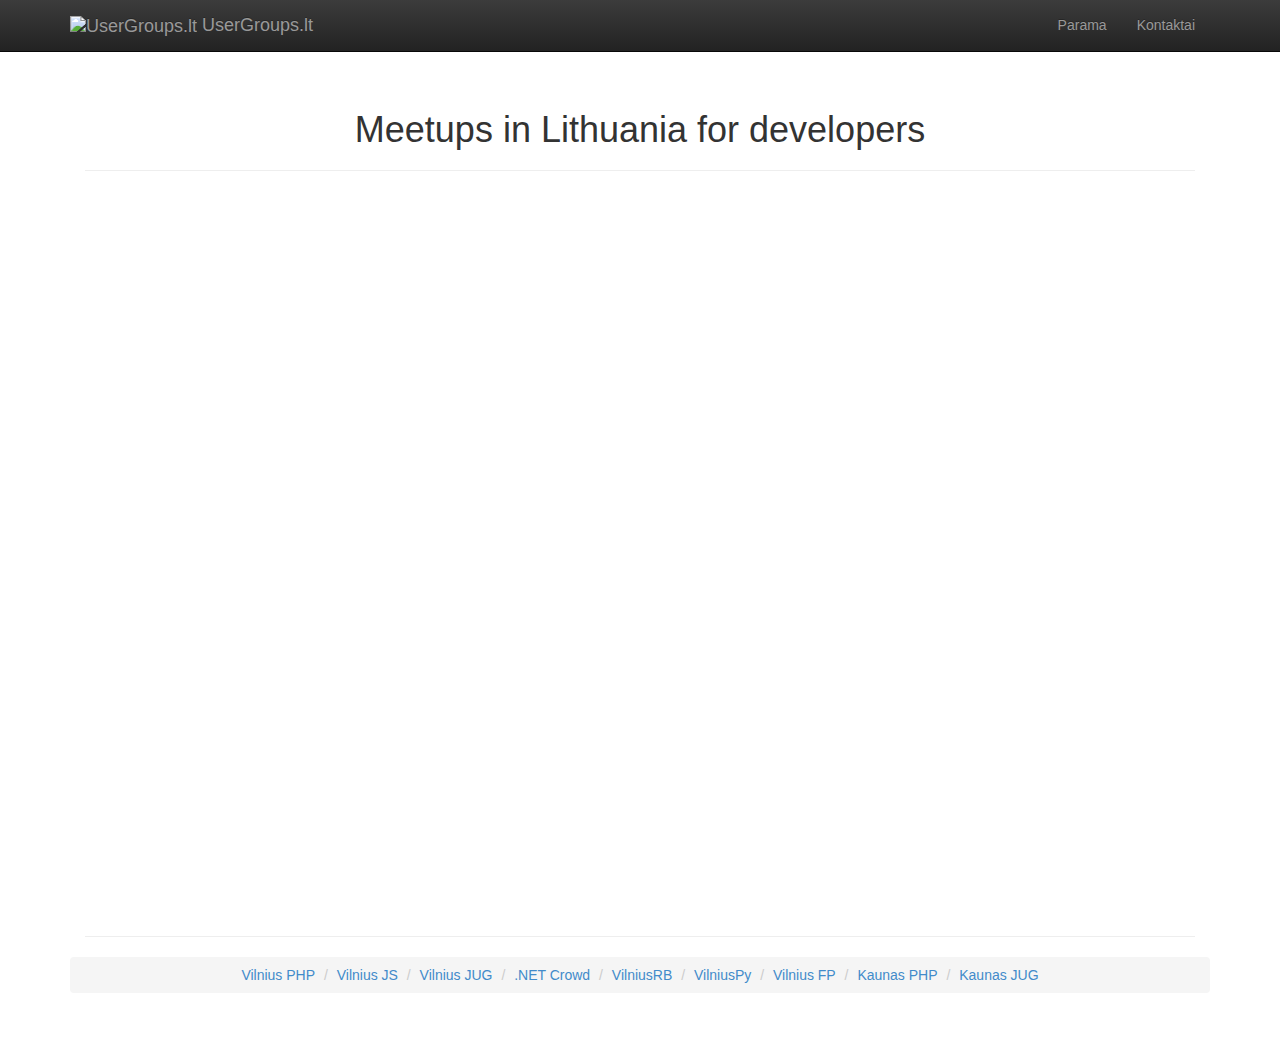
==== index.html @ 8ba3f747 ".NET Crowd link title updated." ====
<!DOCTYPE html>
<html lang="en">
  <head>
    <meta charset="utf-8">
    <meta http-equiv="X-UA-Compatible" content="IE=edge">
    <meta name="viewport" content="width=device-width, initial-scale=1.0">
    <meta name="description" content="">
    <meta name="author" content="">
    <link rel="shortcut icon" href="/images/favicon.png">

    <title>Usergroups.lt - meetups in Lithuania for developers</title>

    <!-- Bootstrap core CSS -->
    <link href="./css/bootstrap.min.css" rel="stylesheet">
    <link href="./css/bootstrap-theme.min.css" rel="stylesheet">
    <link href="./css/style.css" rel="stylesheet">

    <!-- HTML5 shim and Respond.js IE8 support of HTML5 elements and media queries -->
    <!--[if lt IE 9]>
      <script src="https://oss.maxcdn.com/libs/html5shiv/3.7.0/html5shiv.js"></script>
      <script src="https://oss.maxcdn.com/libs/respond.js/1.3.0/respond.min.js"></script>
    <![endif]-->
  </head>

  <body>

    <div class="navbar navbar-inverse navbar-fixed-top" role="navigation">
      <div class="container">
        <div class="navbar-header">
          <a class="navbar-brand" href="index.html"><img src="images/logo.png" alt="UserGroups.lt"/> UserGroups.lt</a>
        </div>
          <button type="button" class="navbar-toggle pull-right" data-toggle="collapse" data-target=".navbar-collapse">
              <span class="sr-only">Toggle navigation</span>
              <span class="icon-bar"></span>
              <span class="icon-bar"></span>
              <span class="icon-bar"></span>
          </button>
          <div class="collapse navbar-collapse">
              <ul class="nav navbar-nav pull-right">
                <li><a href="parama.html">Parama</a></li>
                <li><a href="kontaktai.html">Kontaktai</a></li>
              </ul>
          </div>
      </div>
    </div>

    <div class="container">

      <div class="starter-template">
        <h1>Meetups in Lithuania for developers</h1>

        <hr>
        <div class="row responsive-iframe-container">
          <iframe src="https://www.google.com/calendar/embed?showTitle=0&amp;showCalendars=0&amp;height=600&amp;wkst=2&amp;bgcolor=%23FFFFFF&amp;src=lhcua5pqdrhkbh6je851c3mefg%40group.calendar.google.com&amp;color=%23711616&amp;ctz=Europe%2FVilnius" style=" border-width:0 " width="800" height="600" frameborder="0" scrolling="no"></iframe>
        </div>
        <hr>

        <div class="row">
            <ol class="breadcrumb">
              <li><a href="http://vilniusphp.lt">Vilnius PHP</a></li>
              <li><a href="http://vilniusjs.lt">Vilnius JS</a></li>
              <li><a href="http://vilnius-jug.lt">Vilnius JUG</a></li>
              <li><a href="http://dotnetcrowd.lt">.NET Crowd</a></li>
              <li><a href="http://vilniusrb.lt">VilniusRB</a></li>
              <li><a href="http://vilniuspy.lt">VilniusPy</a></li>
              <li><a href="http://functionalvilnius.lt" title="Functional Vilnius">Vilnius FP</a></li>
              <li><a href="http://kaunasphp.lt">Kaunas PHP</a></li>
              <li><a href="http://kaunas-jug.lt">Kaunas JUG</a></li>
            </ol>
        </div>
      </div>

    </div><!-- /.container -->


    <!-- Bootstrap core JavaScript
    ================================================== -->
    <!-- Placed at the end of the document so the pages load faster -->
    <script src="https://code.jquery.com/jquery-1.10.2.min.js"></script>
    <script src="./js/bootstrap.min.js"></script>
    <script>
      (function(i,s,o,g,r,a,m){i['GoogleAnalyticsObject']=r;i[r]=i[r]||function(){
      (i[r].q=i[r].q||[]).push(arguments)},i[r].l=1*new Date();a=s.createElement(o),
      m=s.getElementsByTagName(o)[0];a.async=1;a.src=g;m.parentNode.insertBefore(a,m)
      })(window,document,'script','//www.google-analytics.com/analytics.js','ga');

      ga('create', 'UA-47124836-1', 'usergroups.lt');
      ga('send', 'pageview');

    </script>
  </body>
</html>
---- css/style.css ----
body {
  padding-top: 50px;
}
.starter-template {
  padding: 40px 15px;
  text-align: center;
}

.responsive-iframe-container iframe,   
.vresponsive-iframe-container object,  
.vresponsive-iframe-container embed{
    width: 990px;
    height: 720px;
}

@media (max-width: 1200px) {
  .responsive-iframe-container {
      position: relative;
      padding-bottom: 80%;
      padding-top: 30px;
      height: 0;
      overflow: hidden;
  }
  .responsive-iframe-container iframe,   
  .vresponsive-iframe-container object,  
  .vresponsive-iframe-container embed {
      position: absolute;
      top: 0;
      left: 0;
      width: 100%;
      height: 720px;
  }
}
@media (max-width: 990px) {
  .responsive-iframe-container {
      position: relative;
      padding-bottom: 100%;
      padding-top: 30px;
      height: 0;
      overflow: hidden;
  }
  .responsive-iframe-container iframe,   
  .vresponsive-iframe-container object,  
  .vresponsive-iframe-container embed {
      position: absolute;
      top: 0;
      left: 0;
      width: 100%;
      height: 100%;
  }
}

.navbar-header {
    float: left;
}
@media (min-width: 480px) {
    .navbar-toggle {
        display: none;
    }
    .navbar-collapse.collapse {
        display: block;
    }
}
.mid-container {
    margin-top: 50px;
}
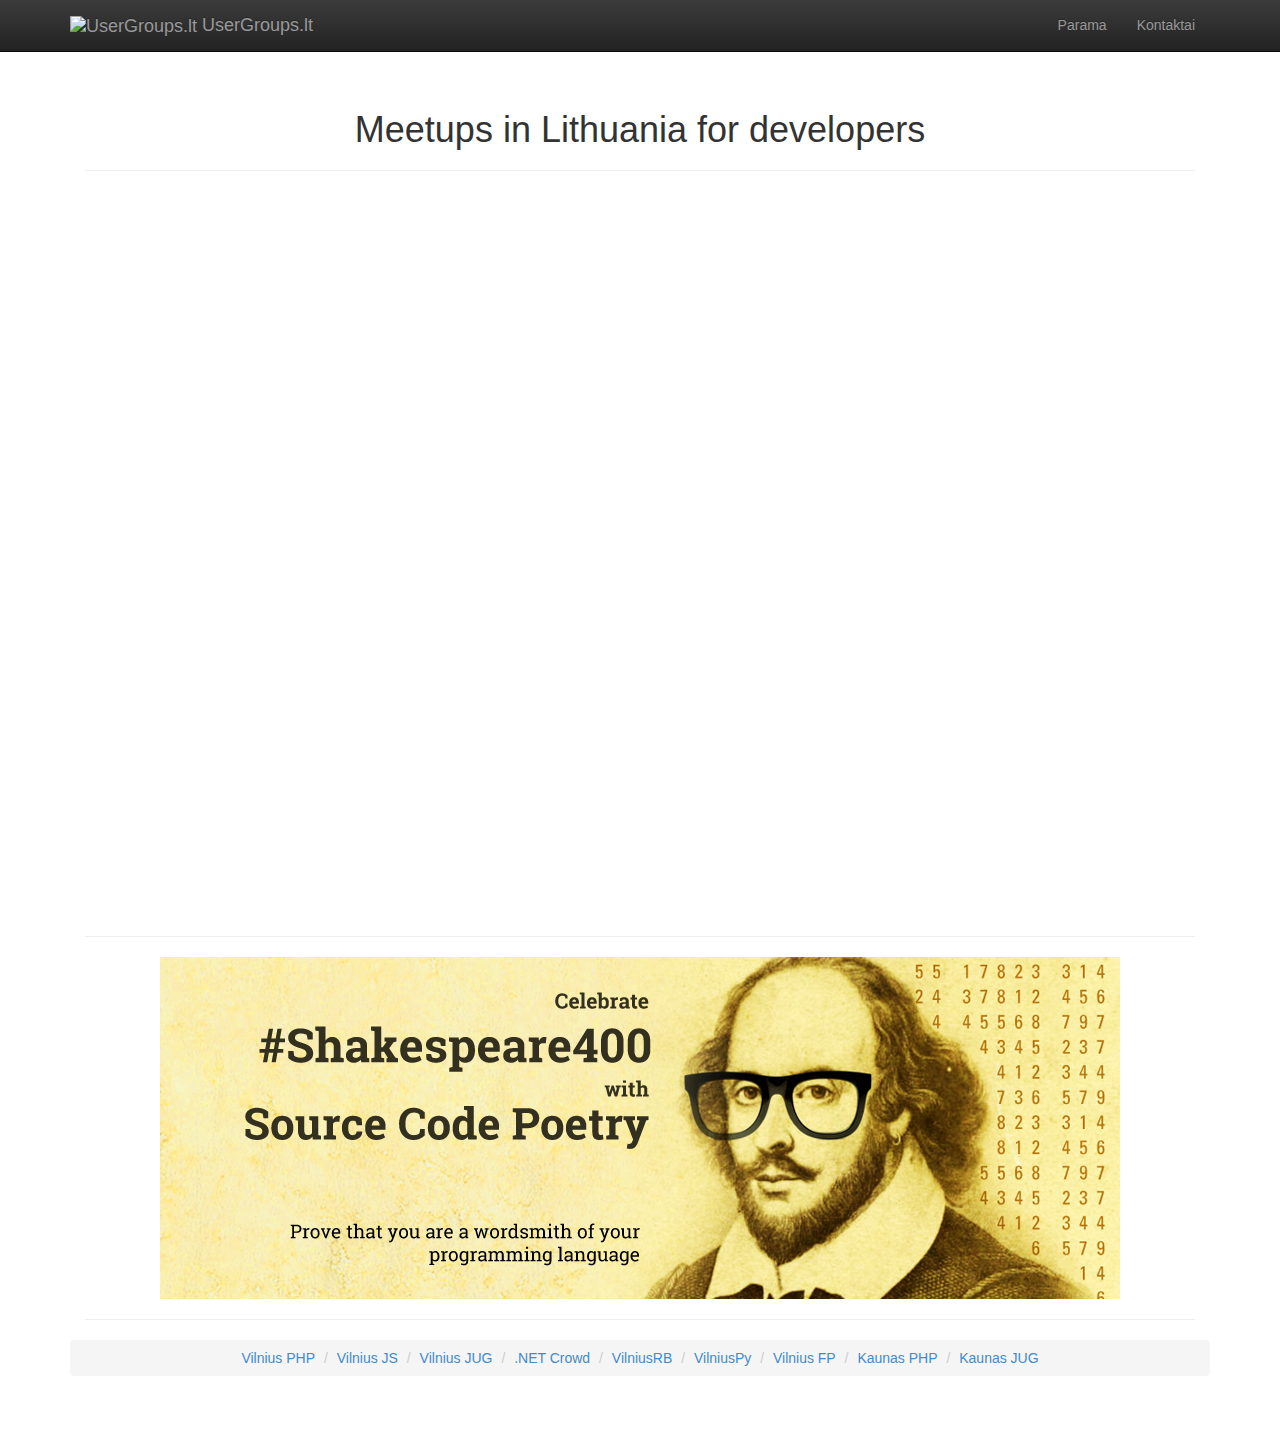
==== commit f153bdbf: "Merge pull request #13 from Agnius101/master" ====
--- a/index.html
+++ b/index.html
@@ -55,7 +55,12 @@
           <iframe src="https://www.google.com/calendar/embed?showTitle=0&amp;showCalendars=0&amp;height=600&amp;wkst=2&amp;bgcolor=%23FFFFFF&amp;src=lhcua5pqdrhkbh6je851c3mefg%40group.calendar.google.com&amp;color=%23711616&amp;ctz=Europe%2FVilnius" style=" border-width:0 " width="800" height="600" frameborder="0" scrolling="no"></iframe>
         </div>
         <hr>
-
+        <div class="row">
+	    <a href="http://www.sourcecodepoetry.com/" target="_blank">
+	        <img src="images/source_code_poetry_shakespeare400.png" alt="Source Code Poetry">
+	    </a>
+        </div>
+        <hr>
         <div class="row">
             <ol class="breadcrumb">
               <li><a href="http://vilniusphp.lt">Vilnius PHP</a></li>
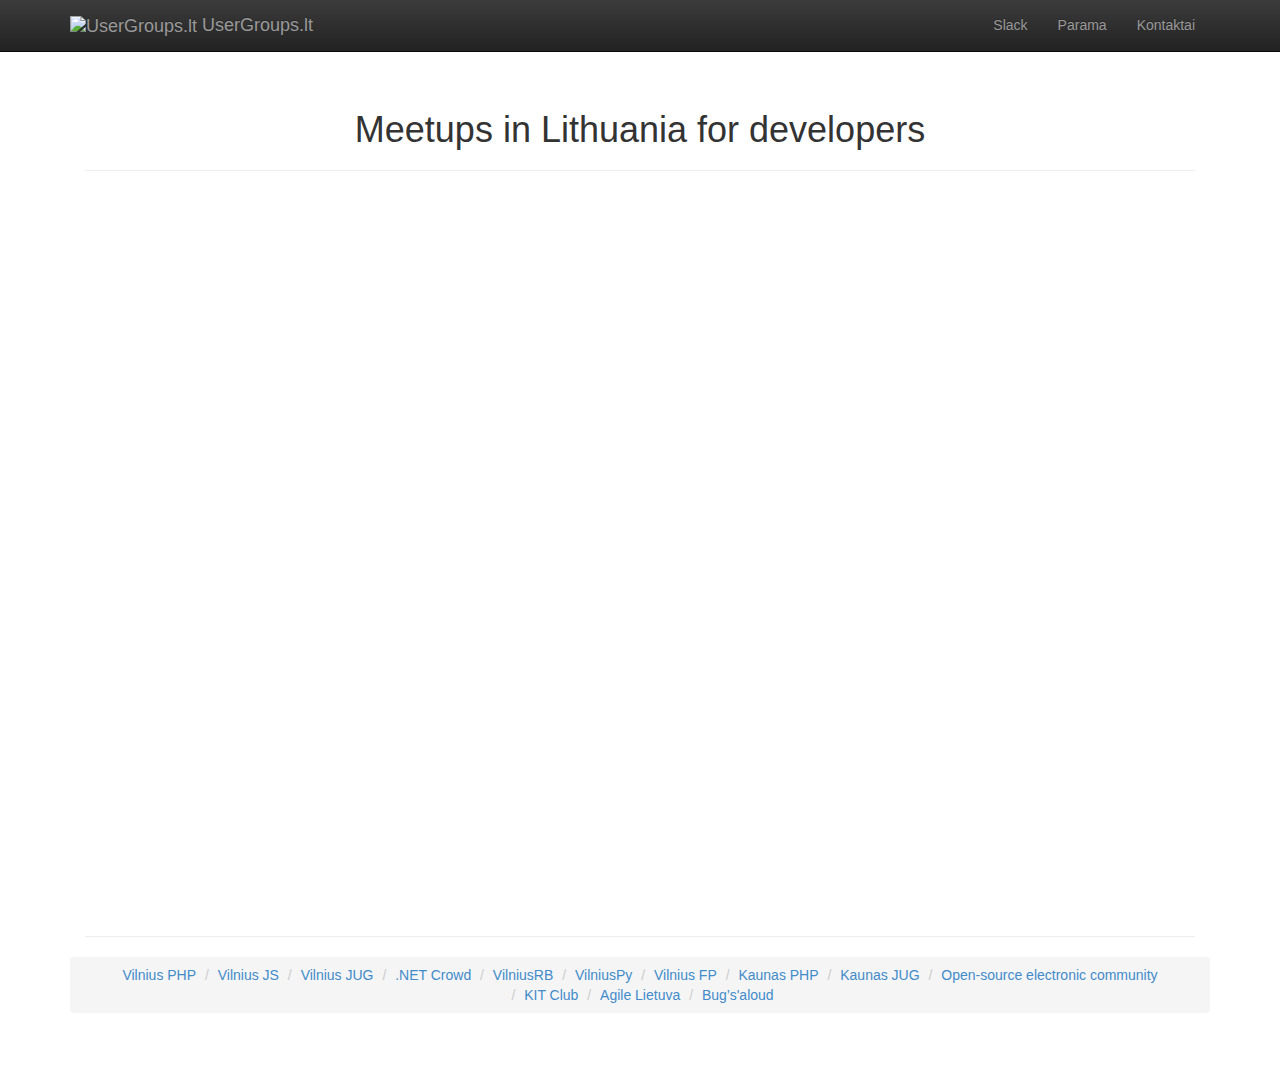
==== commit 26f8a992: "Merge pull request #16 from mariuskarotkis/master" ====
--- a/index.html
+++ b/index.html
@@ -1,6 +1,5 @@
-
 <!DOCTYPE html>
-<html lang="en">
+<html lang="lt">
   <head>
     <meta charset="utf-8">
     <meta http-equiv="X-UA-Compatible" content="IE=edge">
@@ -24,7 +23,6 @@
   </head>
 
   <body>
-
     <div class="navbar navbar-inverse navbar-fixed-top" role="navigation">
       <div class="container">
         <div class="navbar-header">
@@ -38,6 +36,7 @@
           </button>
           <div class="collapse navbar-collapse">
               <ul class="nav navbar-nav pull-right">
+                <li><a href="slack.html">Slack</a></li>
                 <li><a href="parama.html">Parama</a></li>
                 <li><a href="kontaktai.html">Kontaktai</a></li>
               </ul>
@@ -52,13 +51,7 @@
 
         <hr>
         <div class="row responsive-iframe-container">
-          <iframe src="https://www.google.com/calendar/embed?showTitle=0&amp;showCalendars=0&amp;height=600&amp;wkst=2&amp;bgcolor=%23FFFFFF&amp;src=lhcua5pqdrhkbh6je851c3mefg%40group.calendar.google.com&amp;color=%23711616&amp;ctz=Europe%2FVilnius" style=" border-width:0 " width="800" height="600" frameborder="0" scrolling="no"></iframe>
-        </div>
-        <hr>
-        <div class="row">
-	    <a href="http://www.sourcecodepoetry.com/" target="_blank">
-	        <img src="images/source_code_poetry_shakespeare400.png" alt="Source Code Poetry">
-	    </a>
+          <iframe src="https://www.google.com/calendar/embed?showTitle=0&amp;showCalendars=0&amp;height=600&amp;wkst=2&amp;bgcolor=%23FFFFFF&amp;src=lhcua5pqdrhkbh6je851c3mefg%40group.calendar.google.com&amp;color=%23711616&amp;ctz=Europe%2FVilnius" style=" border-width:0 " width="800" height="600"></iframe>
         </div>
         <hr>
         <div class="row">
@@ -72,6 +65,10 @@
               <li><a href="http://functionalvilnius.lt" title="Functional Vilnius">Vilnius FP</a></li>
               <li><a href="http://kaunasphp.lt">Kaunas PHP</a></li>
               <li><a href="http://kaunas-jug.lt">Kaunas JUG</a></li>
+              <li><a href="https://www.facebook.com/OpenSourceElectronicCommunity" title="Open-source electronic community">Open-source electronic community</a></li>
+              <li><a href="https://www.facebook.com/groups/KITclubas" title="KIT Club">KIT Club</a></li>
+              <li><a href="http://www.agile.lt" title="Agile Lietuva">Agile Lietuva</a></li>
+              <li><a href="https://www.bugsaloud.lt" title="Bug’s'aloud">Bug’s'aloud</a></li>
             </ol>
         </div>
       </div>
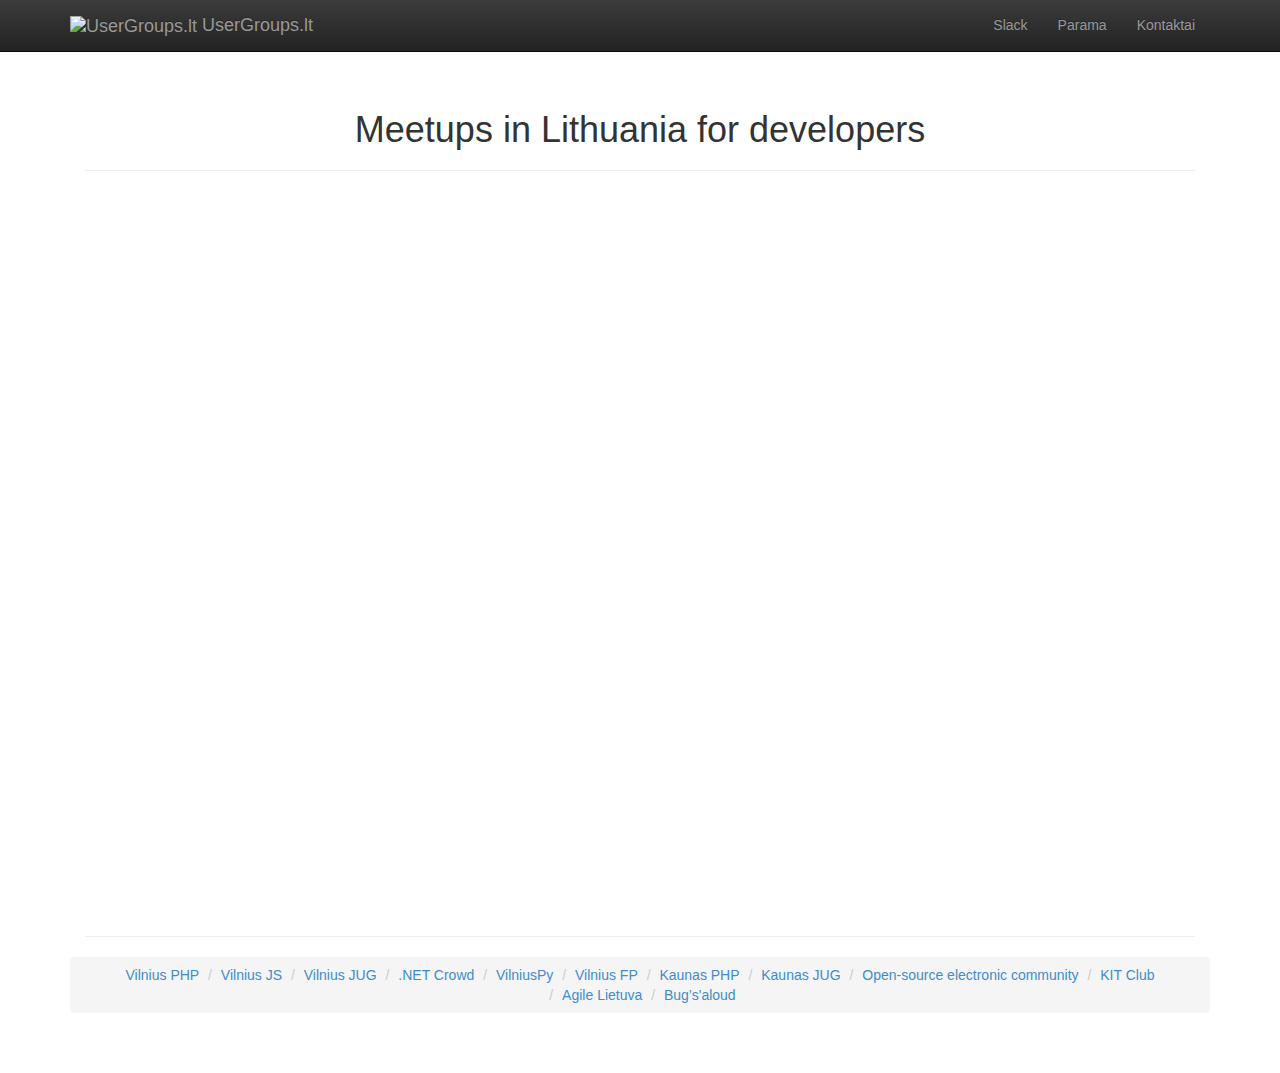
==== commit f10033e3: "Slack self invite" ====
--- a/index.html
+++ b/index.html
@@ -36,7 +36,7 @@
           </button>
           <div class="collapse navbar-collapse">
               <ul class="nav navbar-nav pull-right">
-                <li><a href="slack.html">Slack</a></li>
+                <li><a href="https://join.slack.com/t/uglt/shared_invite/zt-1nnxr2p9x-OJNh_1bAHgPXo1SfdoFN2w">Slack</a></li>
                 <li><a href="parama.html">Parama</a></li>
                 <li><a href="kontaktai.html">Kontaktai</a></li>
               </ul>
@@ -60,7 +60,6 @@
               <li><a href="http://vilniusjs.lt">Vilnius JS</a></li>
               <li><a href="http://vilnius-jug.lt">Vilnius JUG</a></li>
               <li><a href="http://dotnetcrowd.lt">.NET Crowd</a></li>
-              <li><a href="http://vilniusrb.lt">VilniusRB</a></li>
               <li><a href="http://vilniuspy.lt">VilniusPy</a></li>
               <li><a href="http://functionalvilnius.lt" title="Functional Vilnius">Vilnius FP</a></li>
               <li><a href="http://kaunasphp.lt">Kaunas PHP</a></li>
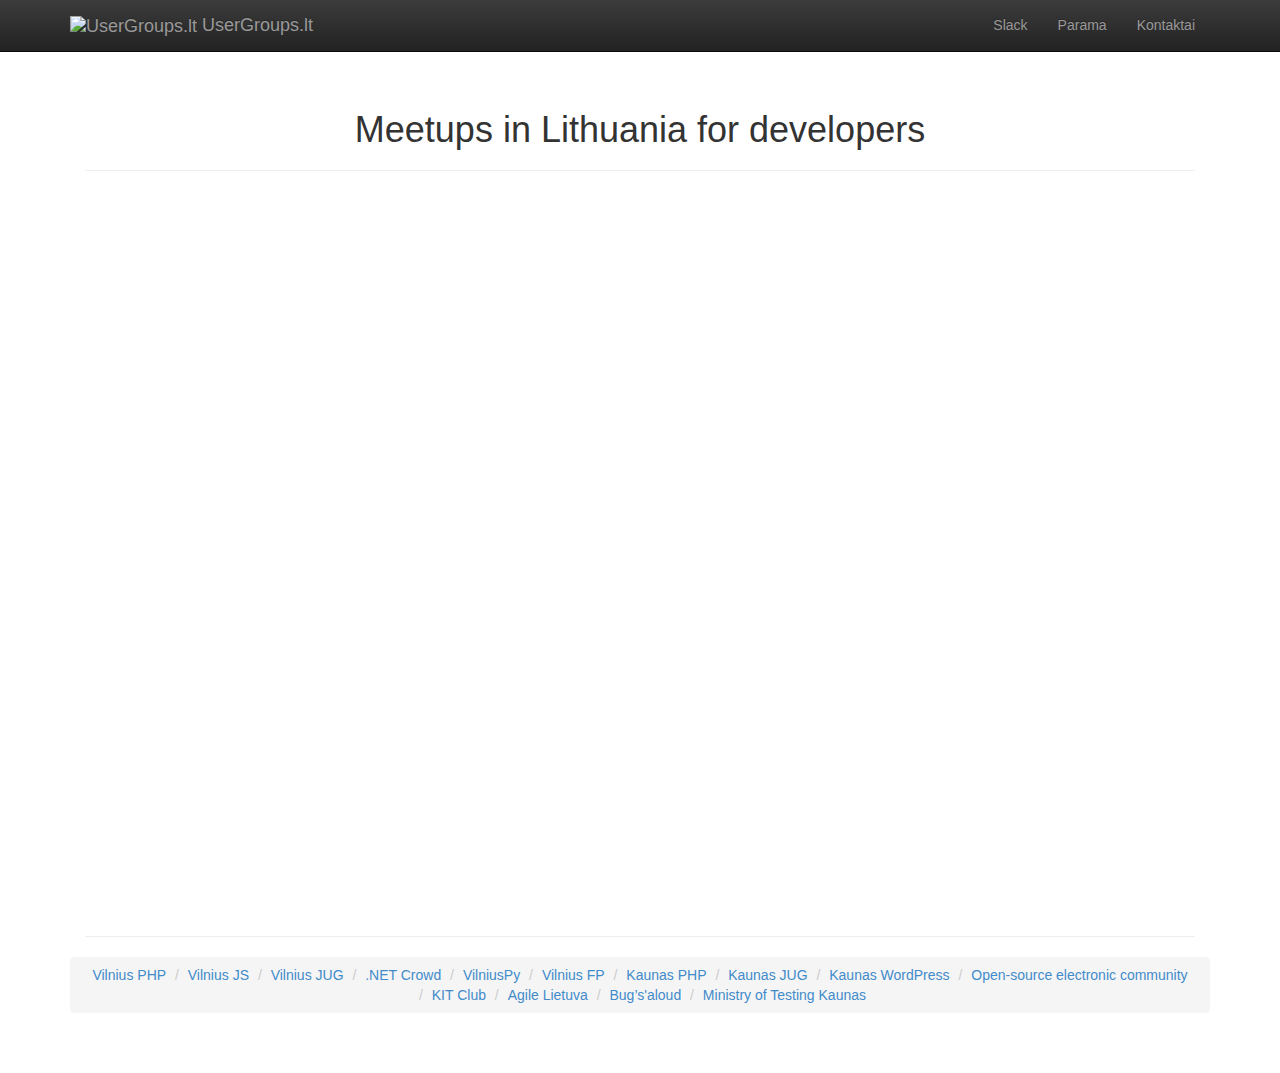
==== commit a7231082: "Merge pull request #18 from mariuskarotkis/patch-2" ====
--- a/index.html
+++ b/index.html
@@ -64,10 +64,12 @@
               <li><a href="http://functionalvilnius.lt" title="Functional Vilnius">Vilnius FP</a></li>
               <li><a href="http://kaunasphp.lt">Kaunas PHP</a></li>
               <li><a href="http://kaunas-jug.lt">Kaunas JUG</a></li>
+              <li><a href="https://www.meetup.com/Kaunas-WordPress-Meetup">Kaunas WordPress</a></li>
               <li><a href="https://www.facebook.com/OpenSourceElectronicCommunity" title="Open-source electronic community">Open-source electronic community</a></li>
               <li><a href="https://www.facebook.com/groups/KITclubas" title="KIT Club">KIT Club</a></li>
               <li><a href="http://www.agile.lt" title="Agile Lietuva">Agile Lietuva</a></li>
               <li><a href="https://www.bugsaloud.lt" title="Bug’s'aloud">Bug’s'aloud</a></li>
+              <li><a href="https://www.meetup.com/Ministry-of-Testing-Kaunas" title="Ministry of Testing Kaunas">Ministry of Testing Kaunas</a></li>
             </ol>
         </div>
       </div>
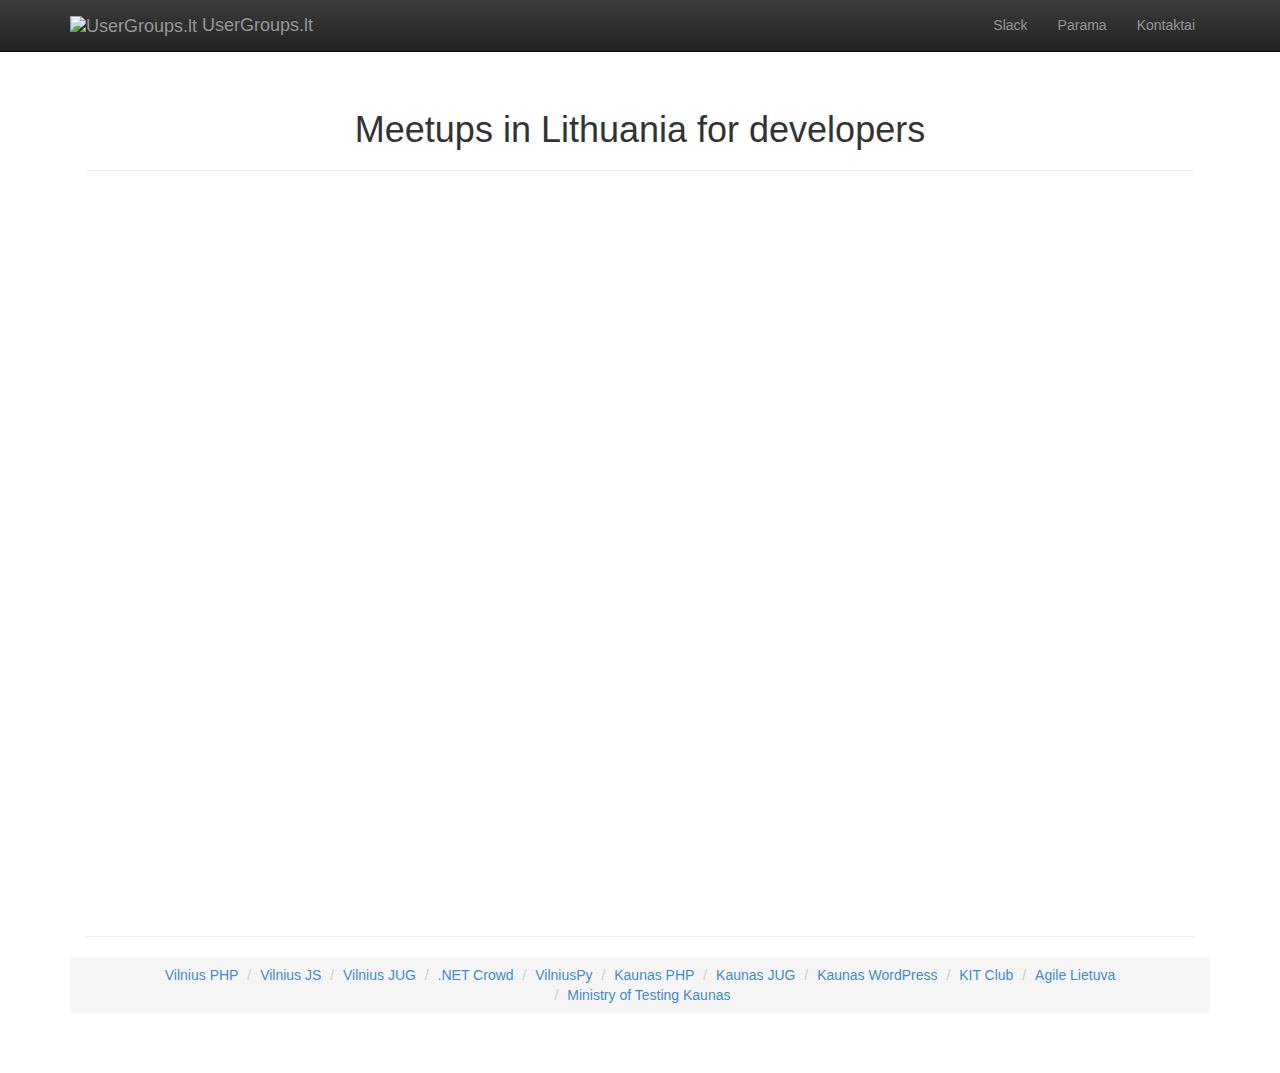
==== commit 546627cb: "Cleanup dead groups" ====
--- a/index.html
+++ b/index.html
@@ -61,14 +61,11 @@
               <li><a href="http://vilnius-jug.lt">Vilnius JUG</a></li>
               <li><a href="http://dotnetcrowd.lt">.NET Crowd</a></li>
               <li><a href="http://vilniuspy.lt">VilniusPy</a></li>
-              <li><a href="http://functionalvilnius.lt" title="Functional Vilnius">Vilnius FP</a></li>
               <li><a href="http://kaunasphp.lt">Kaunas PHP</a></li>
               <li><a href="http://kaunas-jug.lt">Kaunas JUG</a></li>
               <li><a href="https://www.meetup.com/Kaunas-WordPress-Meetup">Kaunas WordPress</a></li>
-              <li><a href="https://www.facebook.com/OpenSourceElectronicCommunity" title="Open-source electronic community">Open-source electronic community</a></li>
               <li><a href="https://www.facebook.com/groups/KITclubas" title="KIT Club">KIT Club</a></li>
               <li><a href="http://www.agile.lt" title="Agile Lietuva">Agile Lietuva</a></li>
-              <li><a href="https://www.bugsaloud.lt" title="Bug’s'aloud">Bug’s'aloud</a></li>
               <li><a href="https://www.meetup.com/Ministry-of-Testing-Kaunas" title="Ministry of Testing Kaunas">Ministry of Testing Kaunas</a></li>
             </ol>
         </div>
@@ -82,15 +79,14 @@
     <!-- Placed at the end of the document so the pages load faster -->
     <script src="https://code.jquery.com/jquery-1.10.2.min.js"></script>
     <script src="./js/bootstrap.min.js"></script>
+    <!-- Google tag (gtag.js) -->
+    <script async src="https://www.googletagmanager.com/gtag/js?id=G-RS54GW2D6K"></script>
     <script>
-      (function(i,s,o,g,r,a,m){i['GoogleAnalyticsObject']=r;i[r]=i[r]||function(){
-      (i[r].q=i[r].q||[]).push(arguments)},i[r].l=1*new Date();a=s.createElement(o),
-      m=s.getElementsByTagName(o)[0];a.async=1;a.src=g;m.parentNode.insertBefore(a,m)
-      })(window,document,'script','//www.google-analytics.com/analytics.js','ga');
+      window.dataLayer = window.dataLayer || [];
+      function gtag(){dataLayer.push(arguments);}
+      gtag('js', new Date());
 
-      ga('create', 'UA-47124836-1', 'usergroups.lt');
-      ga('send', 'pageview');
-
+      gtag('config', 'G-RS54GW2D6K');
     </script>
   </body>
 </html>
